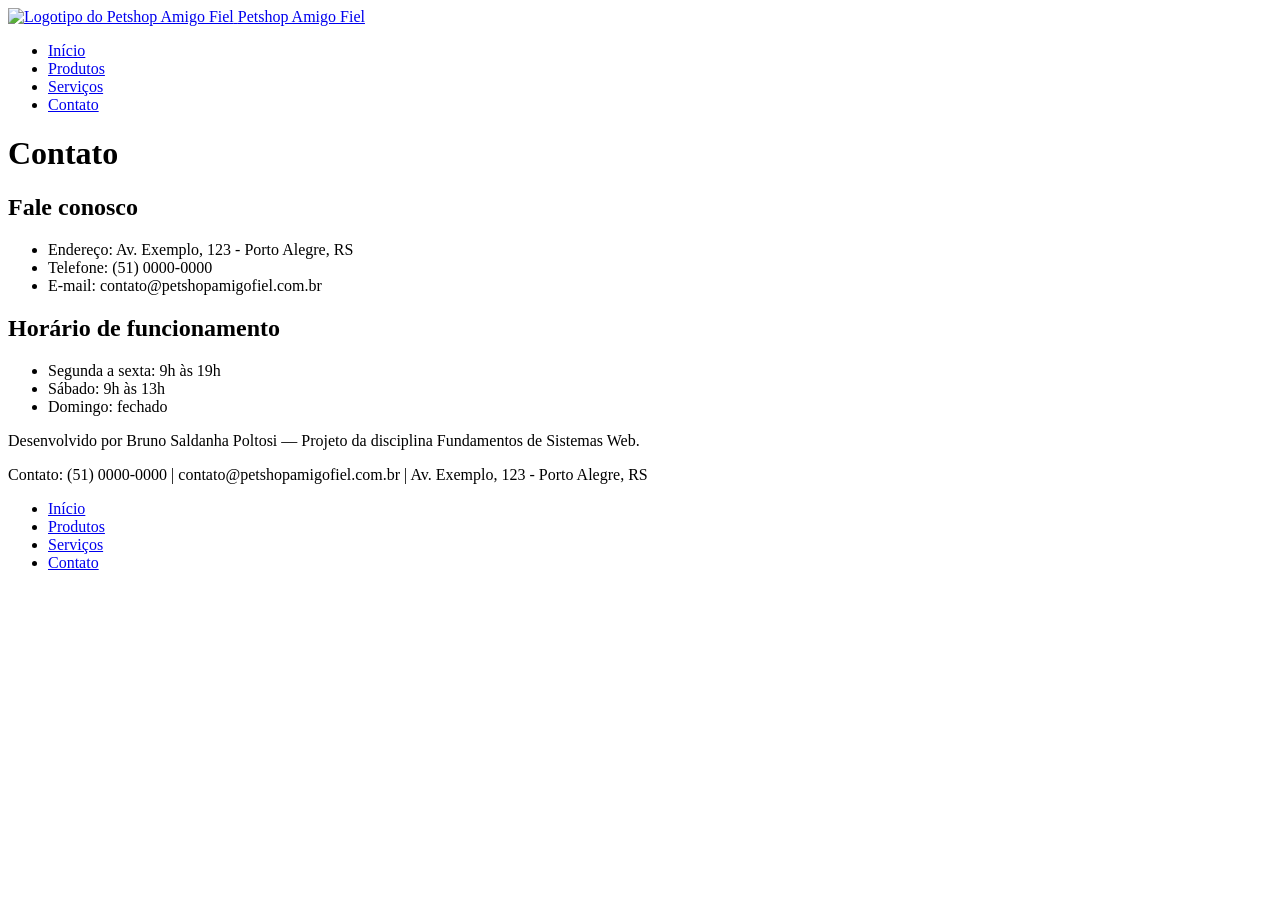
==== contato.html @ 1229a5c4 "Rename Contato.html to contato.html" ====
<!DOCTYPE html>
<html lang="pt-br">
<head>
  <meta charset="UTF-8">
  <meta name="viewport" content="width=device-width, initial-scale=1.0">
  <title>Petshop Amigo Fiel | Contato</title>
</head>
<body>

  <!-- HEADER PADRÃO - manter idêntico em todas as páginas (index, produtos, servicos, contato) -->
  <header>
    <div class="container">
      <a href="index.html" class="logo-link">
        <img src="images/layout/logo-petshop.png" alt="Logotipo do Petshop Amigo Fiel" class="logo">
        <span class="site-title">Petshop Amigo Fiel</span>
      </a>
      <nav class="navbar">
        <ul class="navbar-nav">
          <li class="nav-item"><a class="nav-link" href="index.html">Início</a></li>
          <li class="nav-item"><a class="nav-link" href="produtos.html">Produtos</a></li>
          <li class="nav-item"><a class="nav-link" href="servicos.html">Serviços</a></li>
          <li class="nav-item"><a class="nav-link" href="contato.html">Contato</a></li>
        </ul>
      </nav>
    </div>
  </header>
  <!-- FIM DO HEADER PADRÃO -->

  <main>
    <div class="container">
      <h1>Contato</h1>

      <section class="contato-info">
        <h2>Fale conosco</h2>
        <ul>
          <li>Endereço: Av. Exemplo, 123 - Porto Alegre, RS</li>
          <li>Telefone: (51) 0000-0000</li>
          <li>E-mail: contato@petshopamigofiel.com.br</li>
        </ul>
      </section>

      <section class="horario-funcionamento">
        <h2>Horário de funcionamento</h2>
        <ul>
          <li>Segunda a sexta: 9h às 19h</li>
          <li>Sábado: 9h às 13h</li>
          <li>Domingo: fechado</li>
        </ul>
      </section>
    </div>
  </main>

  <!-- FOOTER PADRÃO - manter idêntico em todas as páginas! -->
  <footer>
    <div class="container">
      <p>Desenvolvido por Bruno Saldanha Poltosi — Projeto da disciplina Fundamentos de Sistemas Web.</p>
      <p>Contato: (51) 0000-0000 | contato@petshopamigofiel.com.br | Av. Exemplo, 123 - Porto Alegre, RS</p>
      <nav>
        <ul class="footer-nav">
          <li><a href="index.html">Início</a></li>
          <li><a href="produtos.html">Produtos</a></li>
          <li><a href="servicos.html">Serviços</a></li>
          <li><a href="contato.html">Contato</a></li>
        </ul>
      </nav>
    </div>
  </footer>
  <!-- FIM DO FOOTER PADRÃO -->
</body>
</html>
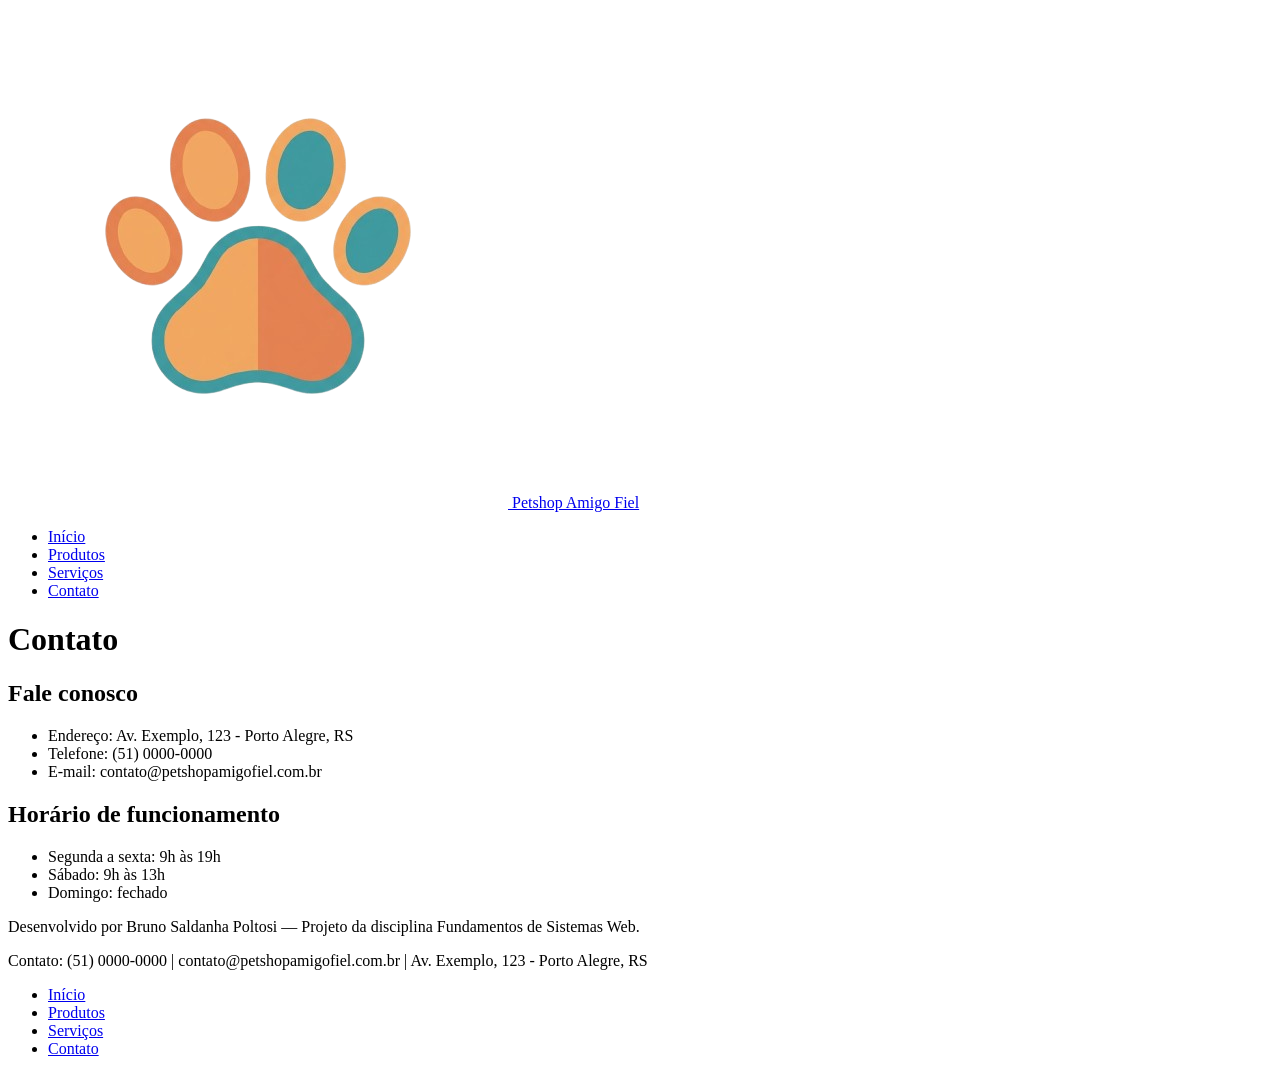
==== commit d5afbbf8: "Corrige a capitalização do atributo lang em arquivos HTML e altera títulos de serviços para h2" ====
--- a/contato.html
+++ b/contato.html
@@ -1,5 +1,5 @@
 <!DOCTYPE html>
-<html lang="pt-br">
+<html lang="pt-BR">
 <head>
   <meta charset="UTF-8">
   <meta name="viewport" content="width=device-width, initial-scale=1.0">
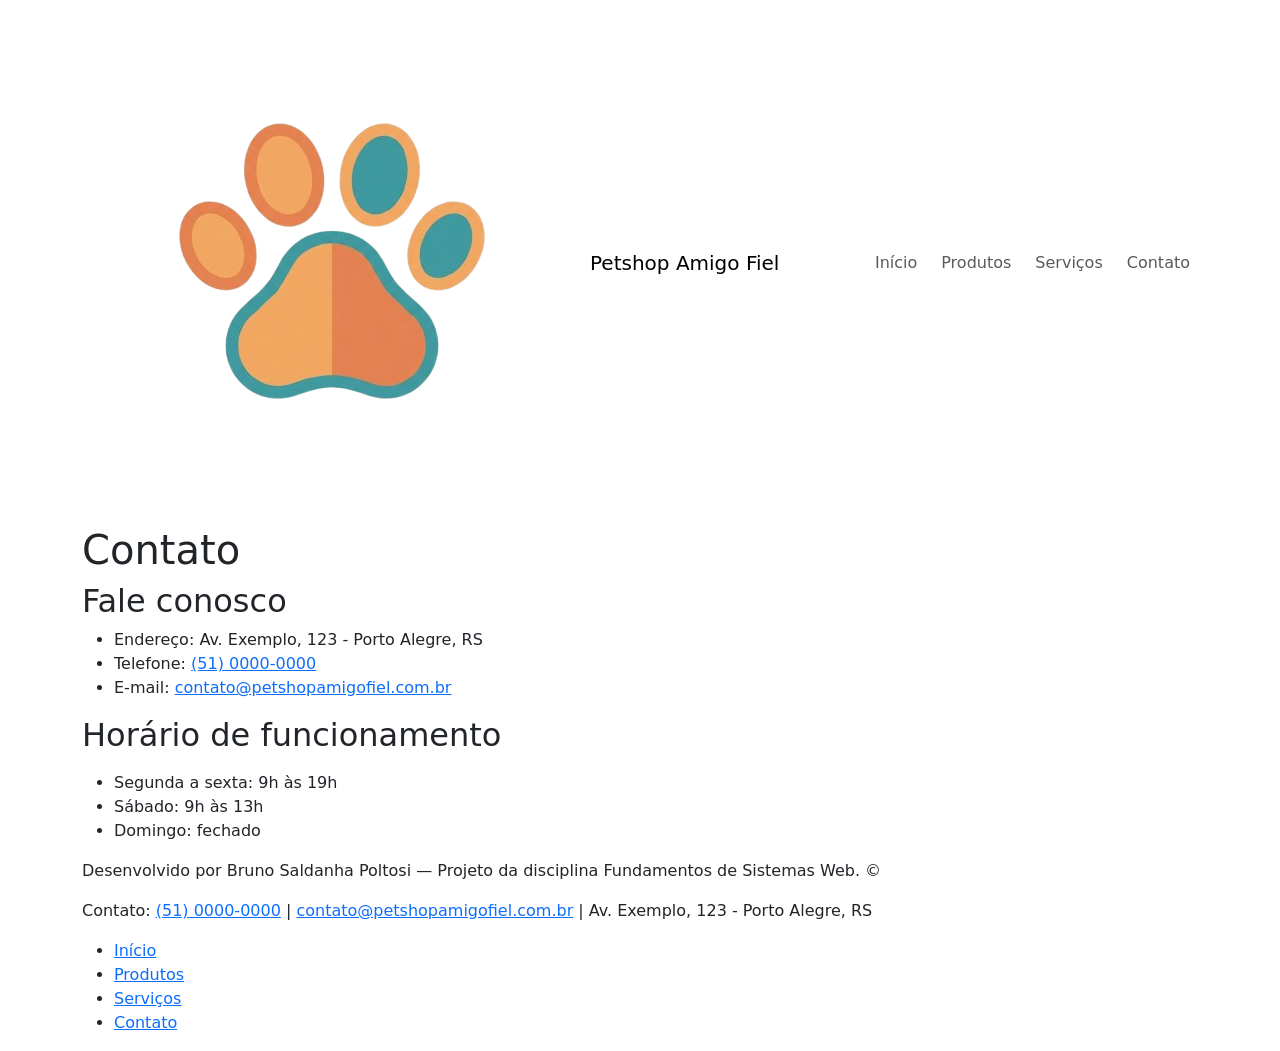
==== commit 80b54502: "Refactor HTML structure and enhance accessibility across index, produtos, and servicos pages - Updat" ====
--- a/contato.html
+++ b/contato.html
@@ -4,29 +4,44 @@
   <meta charset="UTF-8">
   <meta name="viewport" content="width=device-width, initial-scale=1.0">
   <title>Petshop Amigo Fiel | Contato</title>
+
+  <link rel="preconnect" href="https://fonts.googleapis.com">
+  <link rel="preconnect" href="https://fonts.gstatic.com" crossorigin>
+  <link href="https://fonts.googleapis.com/css2?family=Fraunces:opsz,wght@9..144,400;9..144,600;9..144,700&family=Nunito+Sans:wght@400;600;700&display=swap" rel="stylesheet">
+
+  <link href="https://cdn.jsdelivr.net/npm/bootstrap@5.3.3/dist/css/bootstrap.min.css" rel="stylesheet">
+  <link rel="stylesheet" href="css/estilo.css">
 </head>
 <body>
 
+  <a href="#conteudo-principal" class="visually-hidden-focusable skip-link">Pular para o conteúdo principal</a>
+
   <!-- HEADER PADRÃO - manter idêntico em todas as páginas (index, produtos, servicos, contato) -->
-  <header>
-    <div class="container">
-      <a href="index.html" class="logo-link">
-        <img src="images/layout/logo-petshop.png" alt="Logotipo do Petshop Amigo Fiel" class="logo">
-        <span class="site-title">Petshop Amigo Fiel</span>
-      </a>
-      <nav class="navbar">
-        <ul class="navbar-nav">
-          <li class="nav-item"><a class="nav-link" href="index.html">Início</a></li>
-          <li class="nav-item"><a class="nav-link" href="produtos.html">Produtos</a></li>
-          <li class="nav-item"><a class="nav-link" href="servicos.html">Serviços</a></li>
-          <li class="nav-item"><a class="nav-link" href="contato.html">Contato</a></li>
-        </ul>
-      </nav>
-    </div>
+  <header class="navbar-petshop">
+    <nav class="navbar navbar-expand-lg navbar-petshop" aria-label="Navegação principal">
+      <div class="container">
+        <a href="index.html" class="navbar-brand logo-link d-flex align-items-center gap-2">
+          <img src="images/layout/logo-petshop.png" alt="Logotipo do Petshop Amigo Fiel" class="logo">
+          <span class="site-title">Petshop Amigo Fiel</span>
+        </a>
+        <button class="navbar-toggler" type="button" data-bs-toggle="collapse" data-bs-target="#menuPrincipal"
+          aria-controls="menuPrincipal" aria-expanded="false" aria-label="Abrir menu de navegação">
+          <span class="navbar-toggler-icon"></span>
+        </button>
+        <div class="collapse navbar-collapse" id="menuPrincipal">
+          <ul class="navbar-nav ms-auto mb-2 mb-lg-0 gap-lg-2">
+            <li class="nav-item"><a class="nav-link" href="index.html">Início</a></li>
+            <li class="nav-item"><a class="nav-link" href="produtos.html">Produtos</a></li>
+            <li class="nav-item"><a class="nav-link" href="servicos.html">Serviços</a></li>
+            <li class="nav-item"><a class="nav-link" href="contato.html">Contato</a></li>
+          </ul>
+        </div>
+      </div>
+    </nav>
   </header>
   <!-- FIM DO HEADER PADRÃO -->
 
-  <main>
+  <main id="conteudo-principal" tabindex="-1">
     <div class="container">
       <h1>Contato</h1>
 
@@ -34,13 +49,18 @@
         <h2>Fale conosco</h2>
         <ul>
           <li>Endereço: Av. Exemplo, 123 - Porto Alegre, RS</li>
-          <li>Telefone: (51) 0000-0000</li>
-          <li>E-mail: contato@petshopamigofiel.com.br</li>
+          <li>Telefone: <a href="tel:+555100000000">(51) 0000-0000</a></li>
+          <li>E-mail: <a href="mailto:contato@petshopamigofiel.com.br">contato@petshopamigofiel.com.br</a></li>
         </ul>
       </section>
 
       <section class="horario-funcionamento">
         <h2>Horário de funcionamento</h2>
+
+        <!-- Preenchido em tempo real por js/horario.js, comparando o horário
+             do dispositivo do visitante com a lista abaixo -->
+        <p id="status-funcionamento" class="status-funcionamento" role="status"></p>
+
         <ul>
           <li>Segunda a sexta: 9h às 19h</li>
           <li>Sábado: 9h às 13h</li>
@@ -53,9 +73,9 @@
   <!-- FOOTER PADRÃO - manter idêntico em todas as páginas! -->
   <footer>
     <div class="container">
-      <p>Desenvolvido por Bruno Saldanha Poltosi — Projeto da disciplina Fundamentos de Sistemas Web.</p>
-      <p>Contato: (51) 0000-0000 | contato@petshopamigofiel.com.br | Av. Exemplo, 123 - Porto Alegre, RS</p>
-      <nav>
+      <p>Desenvolvido por Bruno Saldanha Poltosi — Projeto da disciplina Fundamentos de Sistemas Web. &copy; <span id="ano-atual"></span></p>
+      <p>Contato: <a href="tel:+555100000000">(51) 0000-0000</a> | <a href="mailto:contato@petshopamigofiel.com.br">contato@petshopamigofiel.com.br</a> | Av. Exemplo, 123 - Porto Alegre, RS</p>
+      <nav aria-label="Navegação do rodapé">
         <ul class="footer-nav">
           <li><a href="index.html">Início</a></li>
           <li><a href="produtos.html">Produtos</a></li>
@@ -66,5 +86,9 @@
     </div>
   </footer>
   <!-- FIM DO FOOTER PADRÃO -->
+
+  <script src="https://cdn.jsdelivr.net/npm/bootstrap@5.3.3/dist/js/bootstrap.bundle.min.js"></script>
+  <script src="js/main.js"></script>
+  <script src="js/horario.js"></script>
 </body>
-</html>
+</html>
